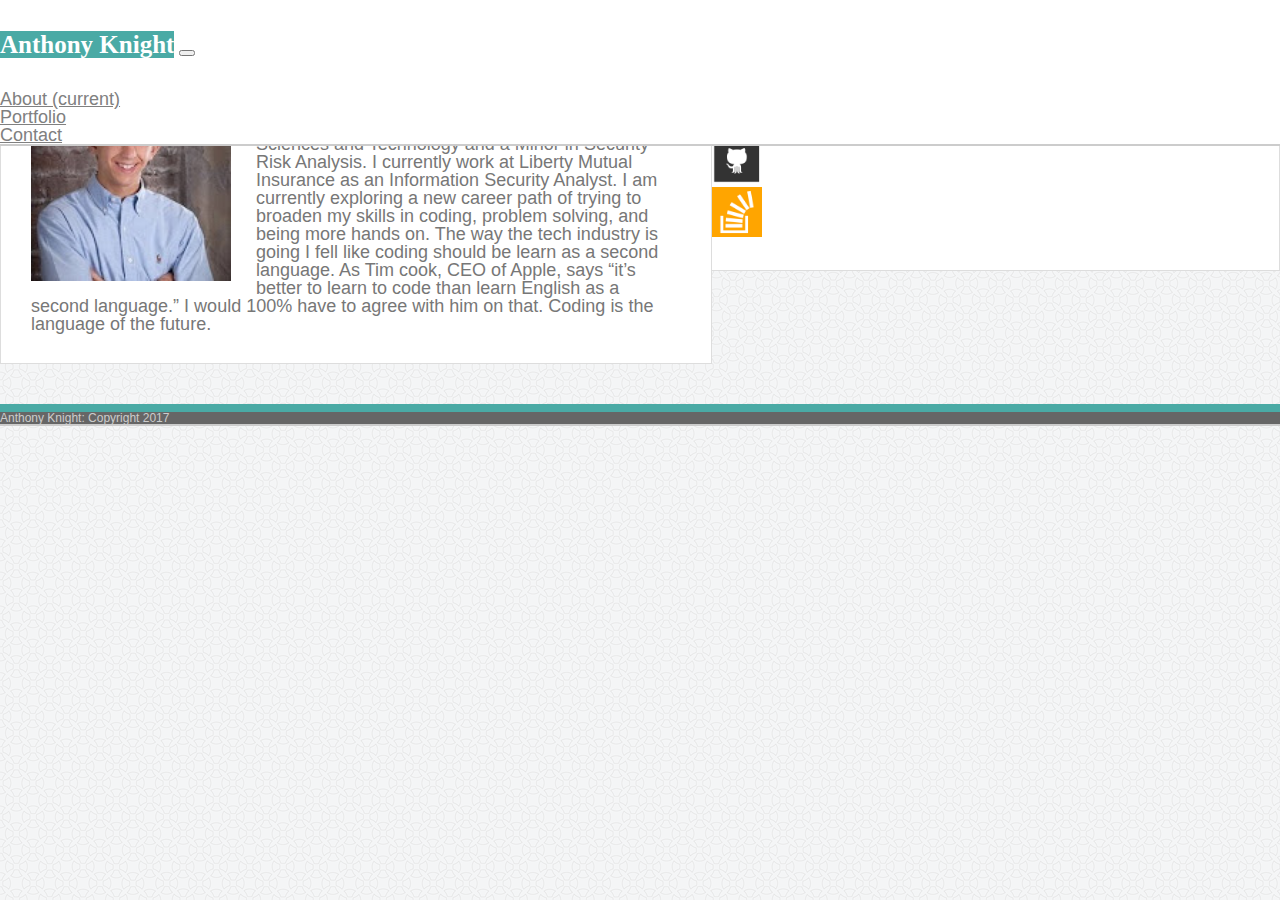
==== index.html @ a6f23776 "finished version" ====
<!DOCTYPE html>
<html lang="en">
<head>
	<title>Portfolio: Anthony Knight</title>
	<meta charset="UTF-8">
	<meta name="viewport" content="width=device-width, initial-scale=1, shrink-to-fit=no">
	<link rel="stylesheet" type="text/css" href="assets/css/reset.css">	
	<link rel="stylesheet" href="https://maxcdn.bootstrapcdn.com/bootstrap/4.0.0-beta.2/css/bootstrap.min.css" integrity="sha384-PsH8R72JQ3SOdhVi3uxftmaW6Vc51MKb0q5P2rRUpPvrszuE4W1povHYgTpBfshb" crossorigin="anonymous">
	<link rel="stylesheet" type="text/css" href="assets/css/style.css">
<style>

</style>

</head>
	<body><!--  navbar-light bg-light -->		
		<nav class="navbar navbar-expand-lg navbar-light navCustom">
			<div class="container">	  		
		  		<a class="navbar-brand logo" href="index.html">Anthony Knight</a>
		  		<button class="navbar-toggler" type="button" data-toggle="collapse" data-target="#navbarNav" aria-controls="navbarNav" aria-expanded="false" aria-label="Toggle navigation">
		    	<span class="navbar-toggler-icon"></span>
		  		</button> 
		  		<div class="collapse navbar-collapse justify-content-end mr-2" id="navbarNav">
		    		<ul class="navbar-nav">
			      		<li class="nav-item active">
			        		<a class="nav-link" href="index.html">About <span class="sr-only">(current)</span></a>
			      		</li>
			      		<li class="nav-item">
			        		<a class="nav-link" href="portfolio.html">Portfolio</a>
			      		</li>
			      		<li class="nav-item">
			        		<a class="nav-link" href="contact.html">Contact</a>
		      			</li>
		    		</ul>
		  		</div>
	  		</div>
		</nav>

	<br>
	
		<div class="container">
			<div class="row">
				<div class="col-md-8">
					<div class= "mainSection">
						<h1 class="titleHeader">About</h1>

						<img src="assets/images/me.jpg" alt="anthony pic" width="200px" height="200px" class="profile">
						<div class="bio">
							<p>My name is Anthony Knight and I am from Portsmouth, NH. I graduated from Penn State University with a Bachelor of Sciences in Information Sciences and Technology and a Minor in Security Risk Analysis.  I currently work at Liberty Mutual Insurance as an Information Security Analyst. I am currently exploring a new career path of trying to broaden my skills in coding, problem solving, and being more hands on. The way the tech industry is going I fell like coding should be learn as a second language. As Tim cook, CEO of Apple, says “it’s better to learn to code than learn English as a second language.” I would 100% have to agree with him on that. Coding is the language of the future. </p>
						</div>
					</div>
				</div>
				<div class="col-md-4">
					<div class="sidebar">				
					<h1 class="text-center titleHeader">Connect with Me!</h1>
						<ul class="mr-2 d-flex flex-row">
							<li class="float-md-left mr-2"><a href="https://www.linkedin.com/in/anthony-knight-7830459b" target="_blank"><img src="assets/images/linkedin.png" width="50px" height="50px" alt="Anthony linkedin"></a></li>  
						  	<li class="float-md-left mr-2"><a href="https://github.com/aknight023" target="_blank"><img src="assets/images/github.png" width="50px" height="50px" alt="Anthony github"></a></li>				  
						  	<li class="float-md-left mr-2"><a href="https://stackoverflow.com/" target="_blank"><img src="assets/images/stackoverflow.png" width="50px" height="50px" alt="Anthony stackoverflow "></a></li>
						</ul>
					</div>
				</div>
			</div>
		</div>
	
	
		<nav class="navbar-light fixed-bottom py-5 text-center footer">Anthony Knight: Copyright 2017</nav>
		
	</body>
</html>
---- assets/css/style.css ----
body {
	font-family: Arial, "Helvetica Neue", Helvetica, sans-serif;
	background-image: url("../images/circles-light.png");	
	background-repeat: repeat;
	font-size: 18px;  
  	color: #777;

	}


	.navCustom {				
		background-color: white;
		border-bottom: 2px solid #ccc;		
		/*overflow: auto;*/
		padding-bottom: 0px;
	}
	nav {
		position: fixed;		
		width: 100%;
		color: #fff;
		background: #fff;
		border-bottom: 2px solid #ccc;


	}

	.mainSection {
		float: left;		
		max-width: 650px;
		padding: 30px;
		margin: 0 0 40px;
		background: #fff;
		border: 1px solid #ddd;
		width: 100%;
	}

	.sidebar {				
		margin-bottom: 30px;
		background: #fff;
		border: 1px solid #ddd;
		padding: 30px;
	}

	.footer {
		clear: both;
		/*padding: 30px 0;  */  
    	font-size: 12px;
    	color: #fff;
    	color: #ccc;    	
    	background: #666;
    	border-top: 8px solid #4aaaa5;
    	overflow: auto;
    	position: relative;    	
    	bottom:0;

	}
	.titleHeader {
		border-bottom: 2px solid #cccccc;
		color: #4aaaa5;
	}
	h2 {
		font-size:  22px;
		color: #4aaaa5;
	}
	h1 {
		font-size: 30px;
		color: #4aaaa5;
	}

	img.profile {
		float: left;
		margin-right:  25px;
	}
	

	.mainContainer {
		width: 100%;
		max-width: 960px;
		margin: 0 auto;
		clear: both;
	}
	.logo {
		width: 250px;
		height: 90px;
		font-family: Georgia, Times, "Times New Roman", serif;
		font-size: 25px;
		font-weight: 700;
		line-height: 90px;
		color: #fff !important;
		text-align: center;
		text-decoration: none;
		background: #4aaaa5;
  	}

	.portImg {
		float: left;
		position: relative;
		padding: 25px;
	}
	.portHeader {
		position: absolute;
		text-align: center;		
		width: 200px;
		bottom: 36px;
		background: #4aaaa5;
		color: #fff;    
	}

	h1.nameHeader {
		color: #fff;
		width: 100%;

	}

	.customBtn {
	  color: #fff;
	  cursor: pointer;
	  background: #4aaaa5; 
	}

	a {
		color: grey;
	}

	a:hover  { 
	    color: grey;
	    font-weight: 500;
	}
	.navlink {
		color: grey !important;
	}
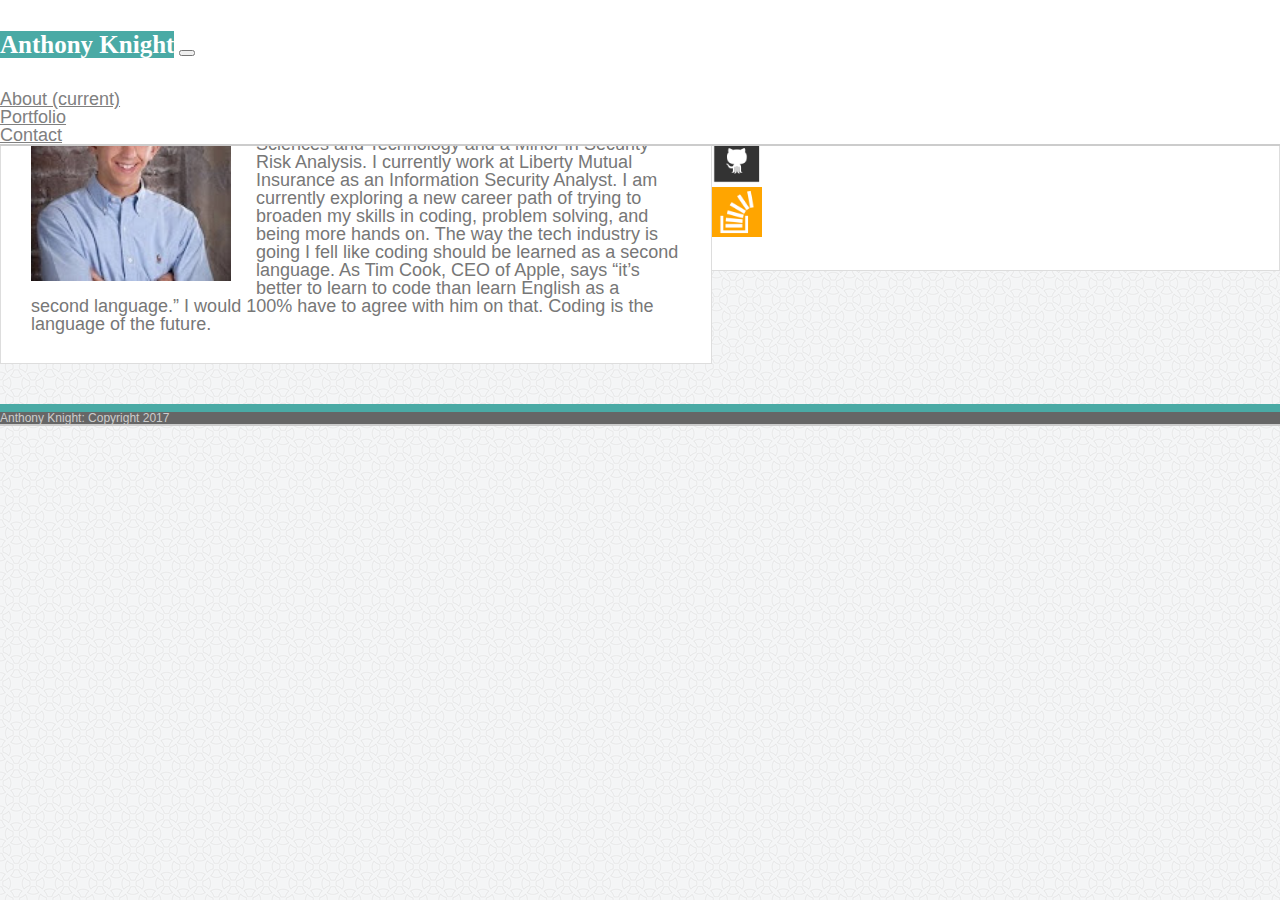
==== commit d5dd0856: "fix bio errors" ====
--- a/index.html
+++ b/index.html
@@ -45,7 +45,7 @@
 
 						<img src="assets/images/me.jpg" alt="anthony pic" width="200px" height="200px" class="profile">
 						<div class="bio">
-							<p>My name is Anthony Knight and I am from Portsmouth, NH. I graduated from Penn State University with a Bachelor of Sciences in Information Sciences and Technology and a Minor in Security Risk Analysis.  I currently work at Liberty Mutual Insurance as an Information Security Analyst. I am currently exploring a new career path of trying to broaden my skills in coding, problem solving, and being more hands on. The way the tech industry is going I fell like coding should be learn as a second language. As Tim cook, CEO of Apple, says “it’s better to learn to code than learn English as a second language.” I would 100% have to agree with him on that. Coding is the language of the future. </p>
+							<p>My name is Anthony Knight and I am from Portsmouth, NH. I graduated from Penn State University with a Bachelor of Sciences in Information Sciences and Technology and a Minor in Security Risk Analysis.  I currently work at Liberty Mutual Insurance as an Information Security Analyst. I am currently exploring a new career path of trying to broaden my skills in coding, problem solving, and being more hands on. The way the tech industry is going I fell like coding should be learned as a second language. As Tim Cook, CEO of Apple, says “it’s better to learn to code than learn English as a second language.” I would 100% have to agree with him on that. Coding is the language of the future. </p>
 						</div>
 					</div>
 				</div>
@@ -66,4 +66,7 @@
 		<nav class="navbar-light fixed-bottom py-5 text-center footer">Anthony Knight: Copyright 2017</nav>
 		
 	</body>
+<script src="https://code.jquery.com/jquery-3.2.1.slim.min.js" integrity="sha384-KJ3o2DKtIkvYIK3UENzmM7KCkRr/rE9/Qpg6aAZGJwFDMVNA/GpGFF93hXpG5KkN" crossorigin="anonymous"></script>
+<script src="https://cdnjs.cloudflare.com/ajax/libs/popper.js/1.12.3/umd/popper.min.js" integrity="sha384-vFJXuSJphROIrBnz7yo7oB41mKfc8JzQZiCq4NCceLEaO4IHwicKwpJf9c9IpFgh" crossorigin="anonymous"></script>
+<script src="https://maxcdn.bootstrapcdn.com/bootstrap/4.0.0-beta.2/js/bootstrap.min.js" integrity="sha384-alpBpkh1PFOepccYVYDB4do5UnbKysX5WZXm3XxPqe5iKTfUKjNkCk9SaVuEZflJ" crossorigin="anonymous"></script>
 </html>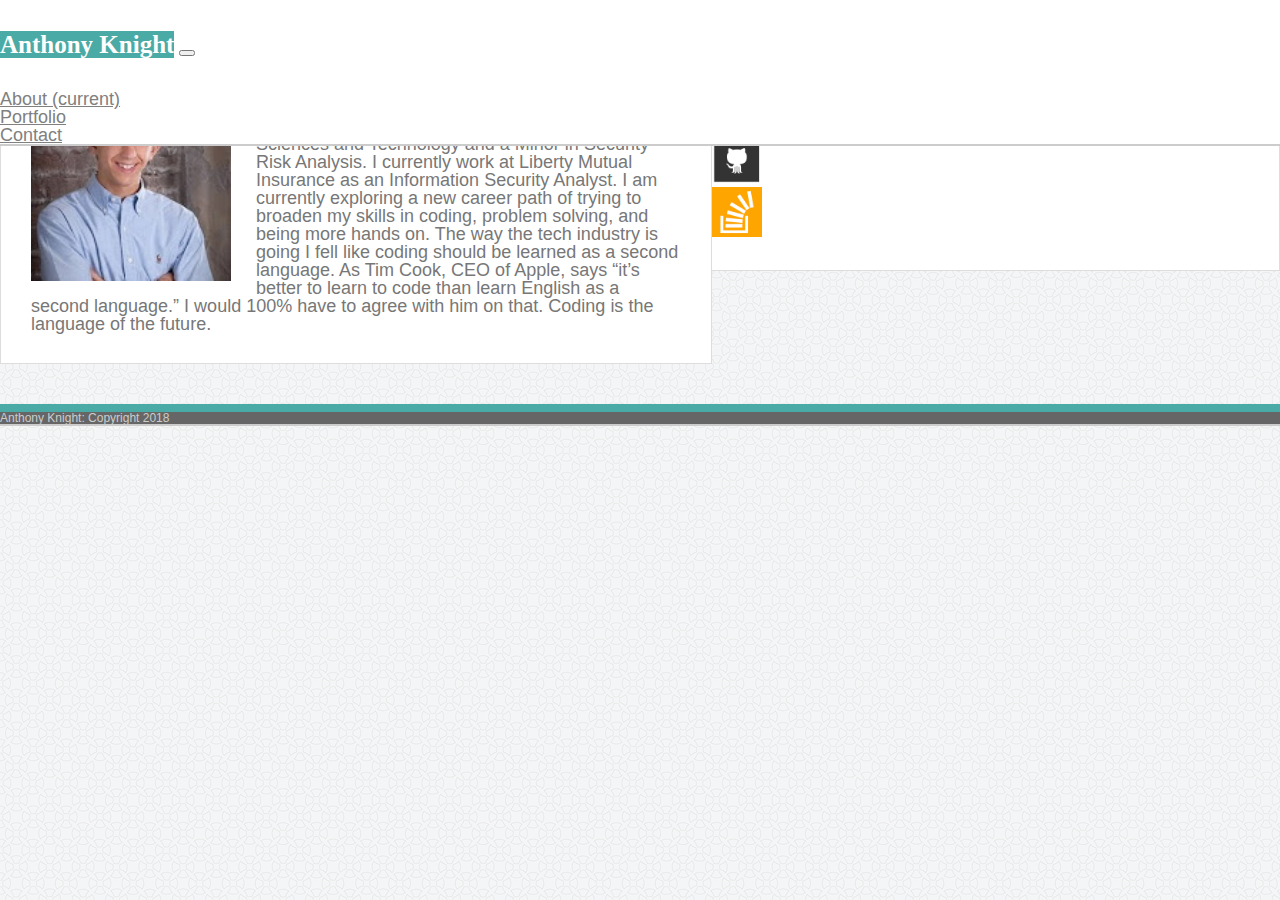
==== commit 4770fb52: "added burger app" ====
--- a/index.html
+++ b/index.html
@@ -63,7 +63,7 @@
 		</div>
 	
 	
-		<nav class="navbar-light fixed-bottom py-5 text-center footer">Anthony Knight: Copyright 2017</nav>
+		<nav class="navbar-light fixed-bottom py-5 text-center footer">Anthony Knight: Copyright 2018</nav>
 		
 	</body>
 <script src="https://code.jquery.com/jquery-3.2.1.slim.min.js" integrity="sha384-KJ3o2DKtIkvYIK3UENzmM7KCkRr/rE9/Qpg6aAZGJwFDMVNA/GpGFF93hXpG5KkN" crossorigin="anonymous"></script>
--- a/assets/css/style.css
+++ b/assets/css/style.css
@@ -5,6 +5,8 @@
 	background-repeat: repeat;
 	font-size: 18px;  
   	color: #777;
+  	min-height: 100%;
+
 
 	}
 
@@ -53,6 +55,7 @@
     	overflow: auto;
     	position: relative;    	
     	bottom:0;
+    	display: block;
 
 	}
 	.titleHeader {
@@ -97,6 +100,7 @@
 		float: left;
 		position: relative;
 		padding: 25px;
+		cursor: pointer;
 	}
 	.portHeader {
 		position: absolute;
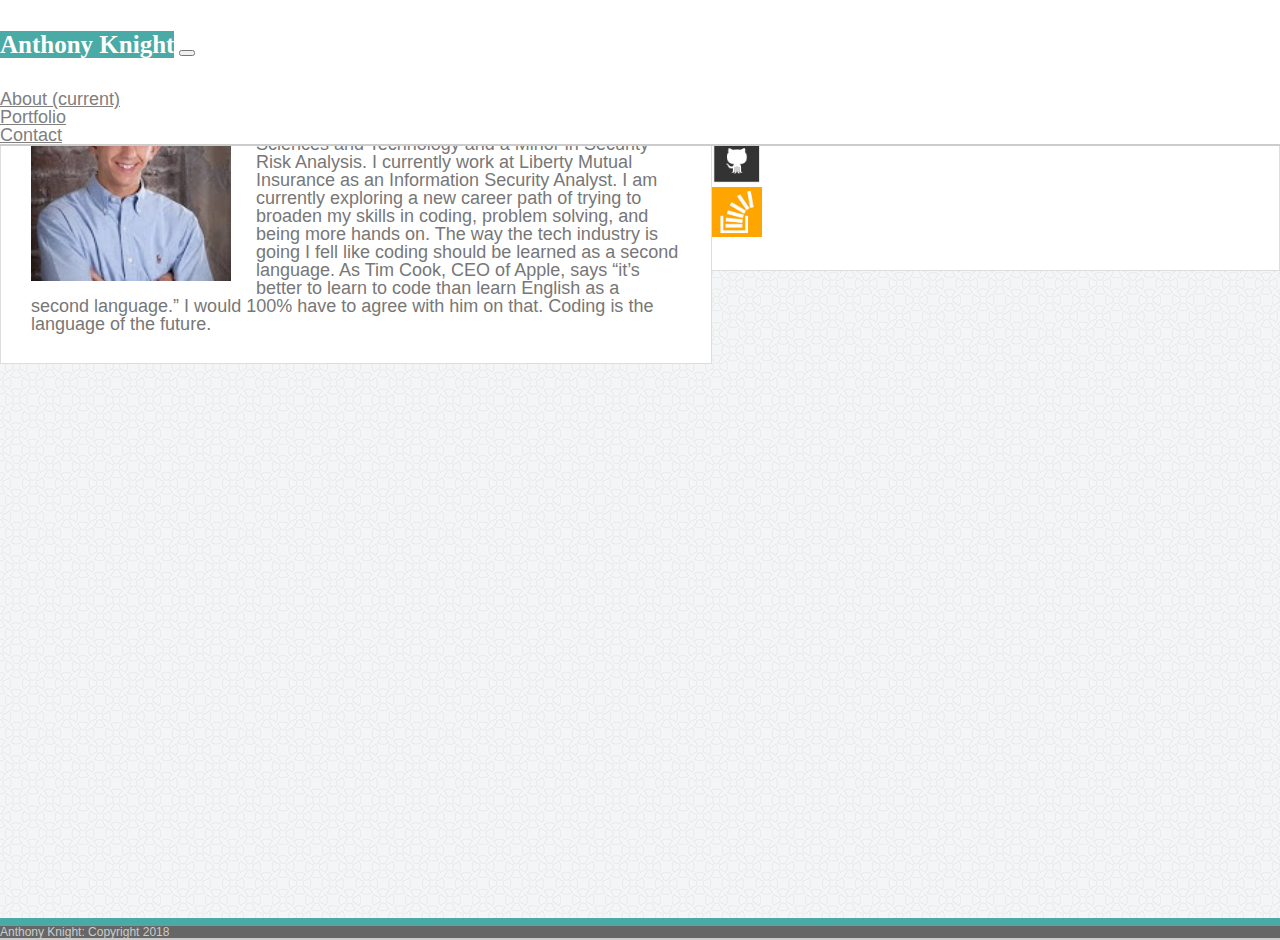
==== commit 172ec344: "fix container for view point" ====
--- a/index.html
+++ b/index.html
@@ -37,7 +37,7 @@
 
 	<br>
 	
-		<div class="container">
+		<div class="container main">
 			<div class="row">
 				<div class="col-md-8">
 					<div class= "mainSection">
--- a/assets/css/style.css
+++ b/assets/css/style.css
@@ -118,6 +118,7 @@
 	}
 
 	.customBtn {
+
 	  color: #fff;
 	  cursor: pointer;
 	  background: #4aaaa5; 
@@ -134,4 +135,7 @@
 	.navlink {
 		color: grey !important;
 	}
-	+	
+	.main {
+		height: 100vh;
+	}